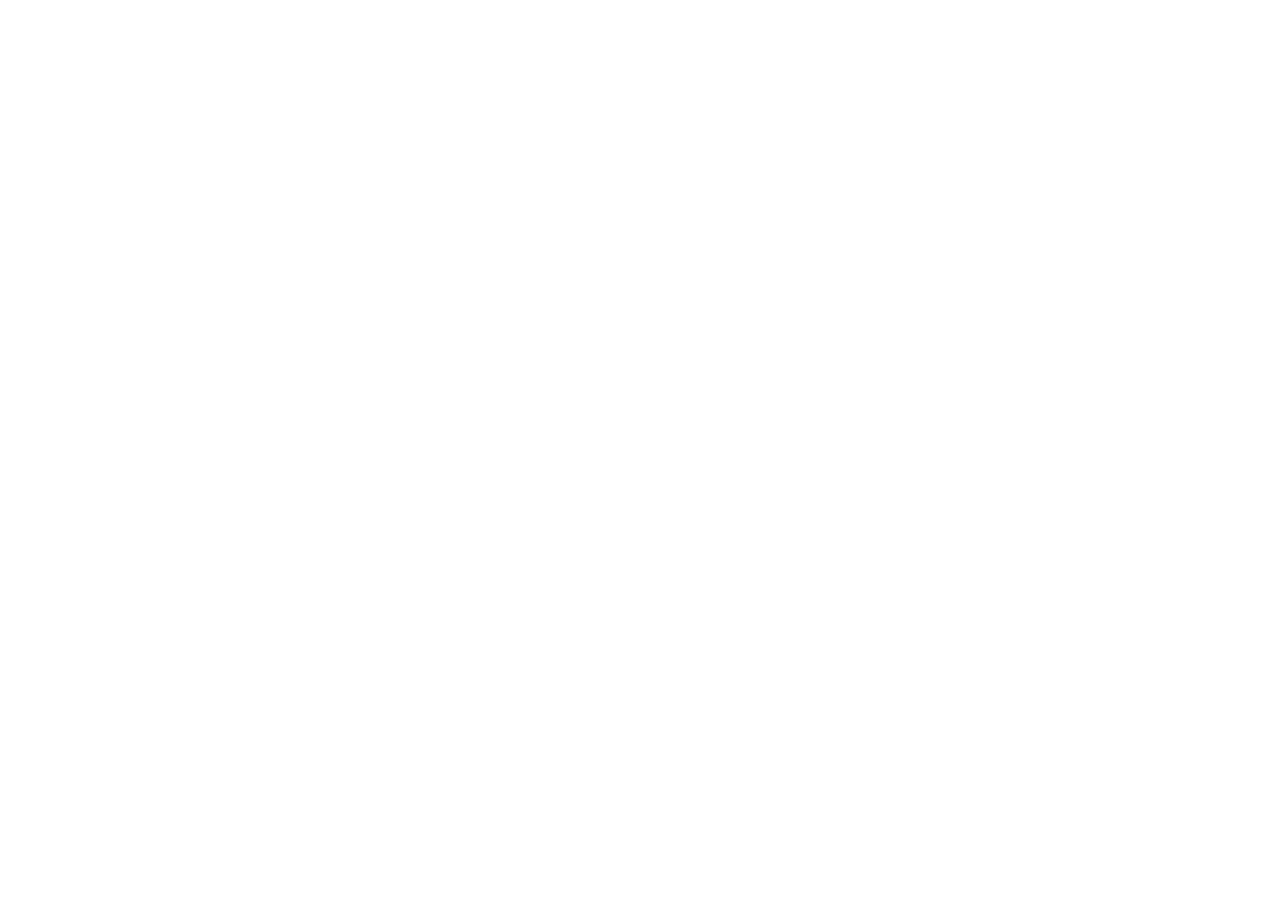
==== index.html @ cbc8a22f "First commit" ====
<!DOCTYPE html>
<html lang="en">
<head>
    <meta charset="UTF-8">
    <meta http-equiv="X-UA-Compatible" content="IE=edge">
    <meta name="viewport" content="width=device-width, initial-scale=1.0">
    <title>Document</title>
    <script type="text/javascript" src="https://cdnjs.cloudflare.com/ajax/libs/brython/3.11.0/brython.min.js"></script>
    <script type="text/javascript" src="https://cdnjs.cloudflare.com/ajax/libs/brython/3.11.0/brython_stdlib.js"></script>
</head>
<body onload="brython()">
    <script type="text/python">
        print("hello")


</script>
</body>
</html>
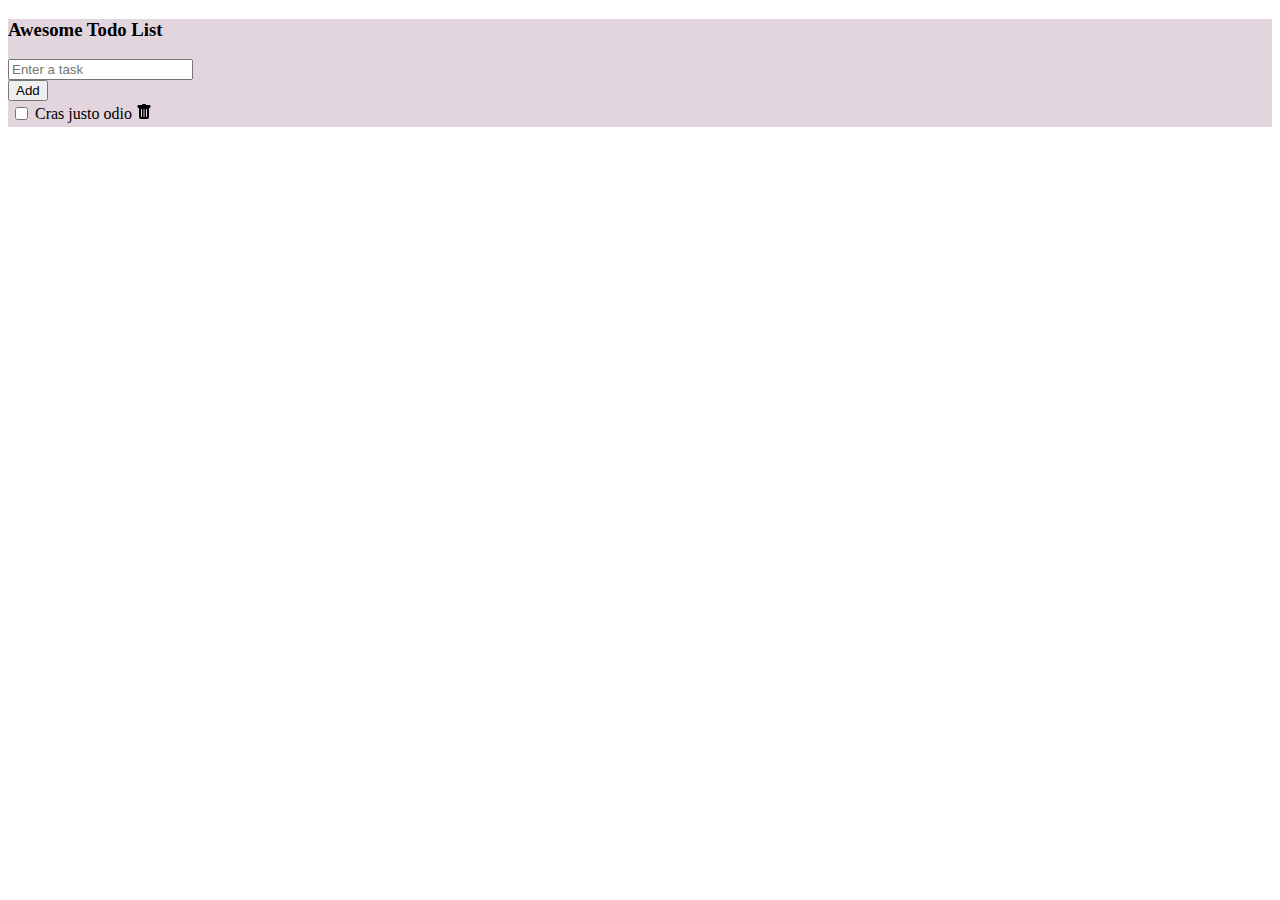
==== commit 7ce426c9: "graphic changes" ====
--- a/index.html
+++ b/index.html
@@ -4,15 +4,59 @@
     <meta charset="UTF-8">
     <meta http-equiv="X-UA-Compatible" content="IE=edge">
     <meta name="viewport" content="width=device-width, initial-scale=1.0">
-    <title>Document</title>
-    <script type="text/javascript" src="https://cdnjs.cloudflare.com/ajax/libs/brython/3.11.0/brython.min.js"></script>
-    <script type="text/javascript" src="https://cdnjs.cloudflare.com/ajax/libs/brython/3.11.0/brython_stdlib.js"></script>
+    <title>Todolist</title>
+
+    <link href="https://cdn.jsdelivr.net/npm/bootstrap@5.3.0-alpha1/dist/css/bootstrap.min.css" rel="stylesheet" integrity="sha384-GLhlTQ8iRABdZLl6O3oVMWSktQOp6b7In1Zl3/Jr59b6EGGoI1aFkw7cmDA6j6gD" crossorigin="anonymous">
+    <script src="https://cdn.jsdelivr.net/npm/bootstrap@5.3.0-alpha1/dist/js/bootstrap.bundle.min.js" integrity="sha384-w76AqPfDkMBDXo30jS1Sgez6pr3x5MlQ1ZAGC+nuZB+EYdgRZgiwxhTBTkF7CXvN" crossorigin="anonymous"></script>
+
 </head>
-<body onload="brython()">
-    <script type="text/python">
-        print("hello")
+<style>
 
+</style>
+<body>
 
-</script>
+    <section class="vh-100" style="background-color: #e2d5de;">
+        <div class="container py-5 h-100">
+          <div class="row d-flex justify-content-center align-items-center h-100">
+            <div class="col col-lg-8 col-xl-6">
+      
+              <div class="card rounded-3">
+                <div class="card-body p-4">
+      
+                  <h3 class="mb-3">Awesome Todo List</h3>
+      
+                  <form class="d-flex justify-content-center align-items-center mb-4">
+                    <div class="form-outline flex-fill">
+                      <input type="text" id="form3" class="form-control form-control-lg" placeholder="Enter a task" />
+                    </div>
+                    <button type="submit" class="btn btn-primary btn-lg ms-2">Add</button>
+                  </form>
+                  <table class="table mb-4">
+                    <tbody>
+                        <tr>
+                            <td>
+                                <input class="form-check-input me-2" type="checkbox" value="" aria-label="..." />
+                            </td>
+                            <td>
+                                Cras justo odio
+                            </td>
+                            <td>
+                                <a >
+                                    <svg xmlns="http://www.w3.org/2000/svg" width="16" height="16" fill="currentColor" class="bi bi-trash-fill" viewBox="0 0 16 16">
+                                        <path d="M2.5 1a1 1 0 0 0-1 1v1a1 1 0 0 0 1 1H3v9a2 2 0 0 0 2 2h6a2 2 0 0 0 2-2V4h.5a1 1 0 0 0 1-1V2a1 1 0 0 0-1-1H10a1 1 0 0 0-1-1H7a1 1 0 0 0-1 1H2.5zm3 4a.5.5 0 0 1 .5.5v7a.5.5 0 0 1-1 0v-7a.5.5 0 0 1 .5-.5zM8 5a.5.5 0 0 1 .5.5v7a.5.5 0 0 1-1 0v-7A.5.5 0 0 1 8 5zm3 .5v7a.5.5 0 0 1-1 0v-7a.5.5 0 0 1 1 0z"/>
+                                      </svg>
+                                </a>
+                            </td>
+                        </tr>
+                    </tbody>
+      
+                </div>
+              </div>
+      
+            </div>
+          </div>
+        </div>
+      </section>
+
 </body>
 </html>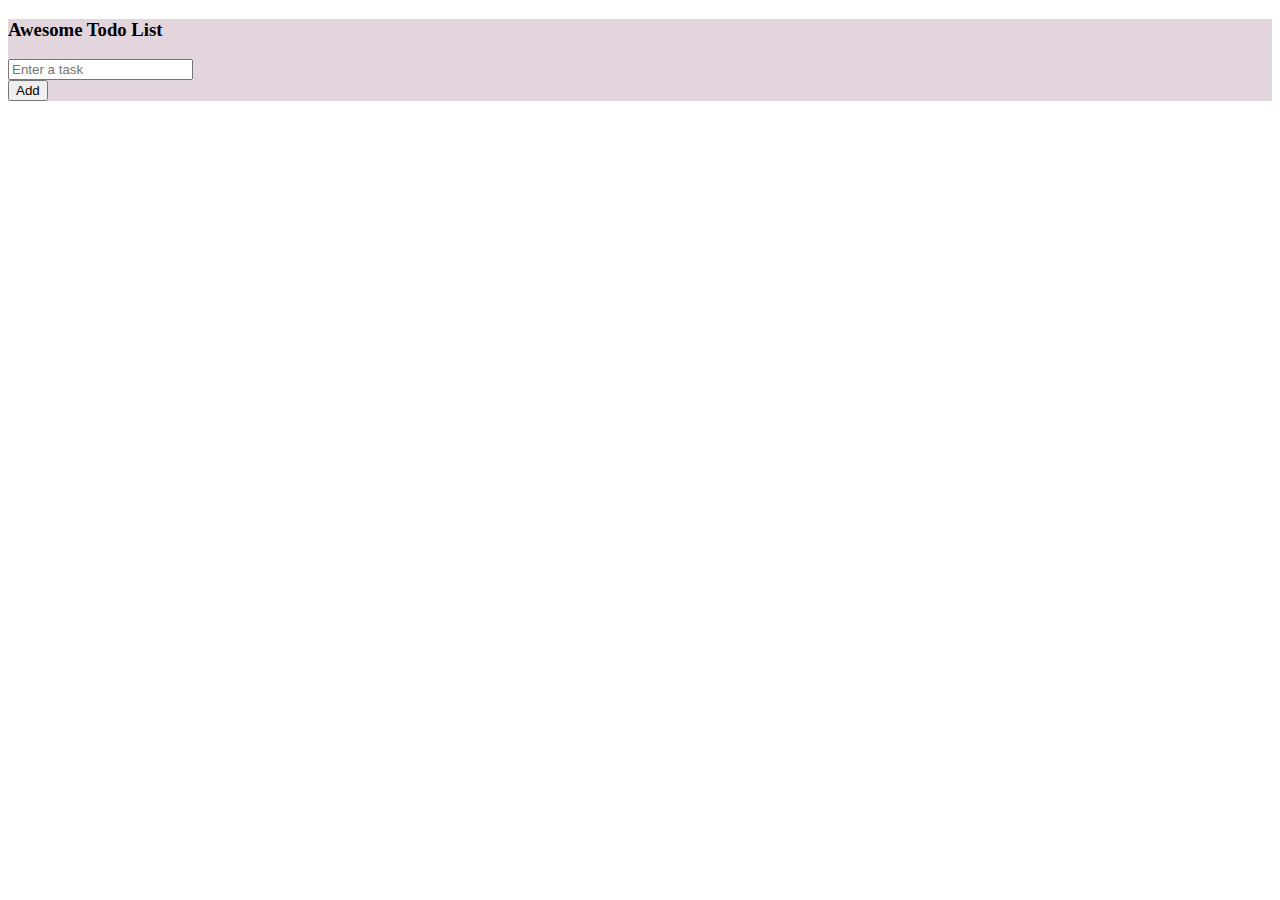
==== commit 757f27af: "add index2.html and script2.js" ====
--- a/index.html
+++ b/index.html
@@ -7,56 +7,62 @@
     <title>Todolist</title>
 
     <link href="https://cdn.jsdelivr.net/npm/bootstrap@5.3.0-alpha1/dist/css/bootstrap.min.css" rel="stylesheet" integrity="sha384-GLhlTQ8iRABdZLl6O3oVMWSktQOp6b7In1Zl3/Jr59b6EGGoI1aFkw7cmDA6j6gD" crossorigin="anonymous">
-    <script src="https://cdn.jsdelivr.net/npm/bootstrap@5.3.0-alpha1/dist/js/bootstrap.bundle.min.js" integrity="sha384-w76AqPfDkMBDXo30jS1Sgez6pr3x5MlQ1ZAGC+nuZB+EYdgRZgiwxhTBTkF7CXvN" crossorigin="anonymous"></script>
 
+    
 </head>
 <style>
 
 </style>
 <body>
-
+    <script type="text/javascript">
+        myList = [];
+    </script>
     <section class="vh-100" style="background-color: #e2d5de;">
         <div class="container py-5 h-100">
-          <div class="row d-flex justify-content-center align-items-center h-100">
-            <div class="col col-lg-8 col-xl-6">
-      
-              <div class="card rounded-3">
-                <div class="card-body p-4">
-      
-                  <h3 class="mb-3">Awesome Todo List</h3>
-      
-                  <form class="d-flex justify-content-center align-items-center mb-4">
-                    <div class="form-outline flex-fill">
-                      <input type="text" id="form3" class="form-control form-control-lg" placeholder="Enter a task" />
+            <div class="row d-flex justify-content-center align-items-center h-100">
+                <div class="col col-lg-8 col-xl-6">
+        
+                    <div class="card rounded-3">
+                        <div class="card-body p-4">
+            
+                            <h3 class="mb-3">Awesome Todo List</h3>
+            
+                            <form class="d-flex justify-content-center align-items-center mb-4" onsubmit="addElement2();">
+                                <div class="form-outline flex-fill">
+                                    <input type="text" id="newElement" class="form-control form-control-lg" placeholder="Enter a task" />
+                                </div>
+                                <button type="submit" class="btn btn-primary btn-lg ms-2" >Add</button>
+                            </form>
+                            <table id = "table" class="table mb-4">
+                                <thead></thead>
+                                <tbody id="tbody">
+                                    <!-- <tr>
+                                        <td>
+                                            <input class="form-check-input me-2" type="checkbox" />
+                                        </td>
+                                        <td>
+                                            Cras justo odio
+                                        </td>
+                                        <td>
+                                            <a>
+                                             <svg xmlns="http://www.w3.org/2000/svg" width="16" height="16" fill="currentColor" class="bi bi-trash-fill" viewBox="0 0 16 16">
+                                                <path d="M2.5 1a1 1 0 0 0-1 1v1a1 1 0 0 0 1 1H3v9a2 2 0 0 0 2 2h6a2 2 0 0 0 2-2V4h.5a1 1 0 0 0 1-1V2a1 1 0 0 0-1-1H10a1 1 0 0 0-1-1H7a1 1 0 0 0-1 1H2.5zm3 4a.5.5 0 0 1 .5.5v7a.5.5 0 0 1-1 0v-7a.5.5 0 0 1 .5-.5zM8 5a.5.5 0 0 1 .5.5v7a.5.5 0 0 1-1 0v-7A.5.5 0 0 1 8 5zm3 .5v7a.5.5 0 0 1-1 0v-7a.5.5 0 0 1 1 0z"/>
+                                            </svg> -->
+                                                <!-- <img src="trash-fill.svg" alt="">
+                                            </a>
+                                        </td>
+                                    </tr> --> 
+                                </tbody>
+                            </table>
+                        </div>
                     </div>
-                    <button type="submit" class="btn btn-primary btn-lg ms-2">Add</button>
-                  </form>
-                  <table class="table mb-4">
-                    <tbody>
-                        <tr>
-                            <td>
-                                <input class="form-check-input me-2" type="checkbox" value="" aria-label="..." />
-                            </td>
-                            <td>
-                                Cras justo odio
-                            </td>
-                            <td>
-                                <a >
-                                    <svg xmlns="http://www.w3.org/2000/svg" width="16" height="16" fill="currentColor" class="bi bi-trash-fill" viewBox="0 0 16 16">
-                                        <path d="M2.5 1a1 1 0 0 0-1 1v1a1 1 0 0 0 1 1H3v9a2 2 0 0 0 2 2h6a2 2 0 0 0 2-2V4h.5a1 1 0 0 0 1-1V2a1 1 0 0 0-1-1H10a1 1 0 0 0-1-1H7a1 1 0 0 0-1 1H2.5zm3 4a.5.5 0 0 1 .5.5v7a.5.5 0 0 1-1 0v-7a.5.5 0 0 1 .5-.5zM8 5a.5.5 0 0 1 .5.5v7a.5.5 0 0 1-1 0v-7A.5.5 0 0 1 8 5zm3 .5v7a.5.5 0 0 1-1 0v-7a.5.5 0 0 1 1 0z"/>
-                                      </svg>
-                                </a>
-                            </td>
-                        </tr>
-                    </tbody>
       
                 </div>
-              </div>
-      
             </div>
-          </div>
         </div>
-      </section>
+    </section>
+    <script src="script.js"></script>
+    <script src="https://cdn.jsdelivr.net/npm/bootstrap@5.3.0-alpha1/dist/js/bootstrap.bundle.min.js" integrity="sha384-w76AqPfDkMBDXo30jS1Sgez6pr3x5MlQ1ZAGC+nuZB+EYdgRZgiwxhTBTkF7CXvN" crossorigin="anonymous"></script>
 
 </body>
 </html>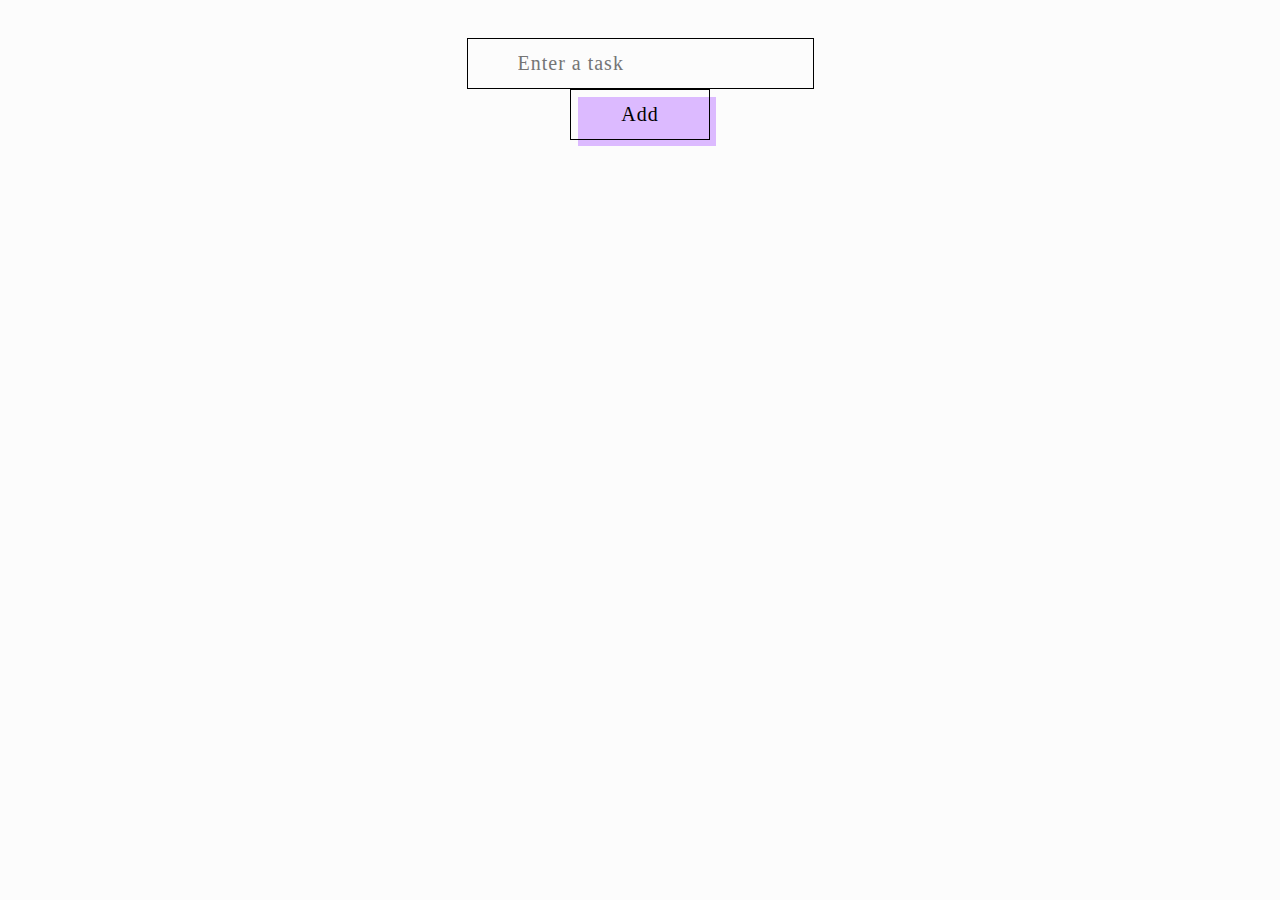
==== commit f258ec79: "end project" ====
--- a/index.html
+++ b/index.html
@@ -4,65 +4,17 @@
     <meta charset="UTF-8">
     <meta http-equiv="X-UA-Compatible" content="IE=edge">
     <meta name="viewport" content="width=device-width, initial-scale=1.0">
-    <title>Todolist</title>
-
-    <link href="https://cdn.jsdelivr.net/npm/bootstrap@5.3.0-alpha1/dist/css/bootstrap.min.css" rel="stylesheet" integrity="sha384-GLhlTQ8iRABdZLl6O3oVMWSktQOp6b7In1Zl3/Jr59b6EGGoI1aFkw7cmDA6j6gD" crossorigin="anonymous">
-
+    <link href="style.css" rel="stylesheet">
+    <title>Todolistv2</title>
+</head>
+<body>
+    <section>
+        <input type="text" id="input" class="simple" value="" placeholder="Enter a task"/>
+        <button type="button" id="add" class="simple">Add</button>
+        <table id="table">
+        </table>
+    </section>
     
-</head>
-<style>
-
-</style>
-<body>
-    <script type="text/javascript">
-        myList = [];
-    </script>
-    <section class="vh-100" style="background-color: #e2d5de;">
-        <div class="container py-5 h-100">
-            <div class="row d-flex justify-content-center align-items-center h-100">
-                <div class="col col-lg-8 col-xl-6">
-        
-                    <div class="card rounded-3">
-                        <div class="card-body p-4">
-            
-                            <h3 class="mb-3">Awesome Todo List</h3>
-            
-                            <form class="d-flex justify-content-center align-items-center mb-4" onsubmit="addElement2();">
-                                <div class="form-outline flex-fill">
-                                    <input type="text" id="newElement" class="form-control form-control-lg" placeholder="Enter a task" />
-                                </div>
-                                <button type="submit" class="btn btn-primary btn-lg ms-2" >Add</button>
-                            </form>
-                            <table id = "table" class="table mb-4">
-                                <thead></thead>
-                                <tbody id="tbody">
-                                    <!-- <tr>
-                                        <td>
-                                            <input class="form-check-input me-2" type="checkbox" />
-                                        </td>
-                                        <td>
-                                            Cras justo odio
-                                        </td>
-                                        <td>
-                                            <a>
-                                             <svg xmlns="http://www.w3.org/2000/svg" width="16" height="16" fill="currentColor" class="bi bi-trash-fill" viewBox="0 0 16 16">
-                                                <path d="M2.5 1a1 1 0 0 0-1 1v1a1 1 0 0 0 1 1H3v9a2 2 0 0 0 2 2h6a2 2 0 0 0 2-2V4h.5a1 1 0 0 0 1-1V2a1 1 0 0 0-1-1H10a1 1 0 0 0-1-1H7a1 1 0 0 0-1 1H2.5zm3 4a.5.5 0 0 1 .5.5v7a.5.5 0 0 1-1 0v-7a.5.5 0 0 1 .5-.5zM8 5a.5.5 0 0 1 .5.5v7a.5.5 0 0 1-1 0v-7A.5.5 0 0 1 8 5zm3 .5v7a.5.5 0 0 1-1 0v-7a.5.5 0 0 1 1 0z"/>
-                                            </svg> -->
-                                                <!-- <img src="trash-fill.svg" alt="">
-                                            </a>
-                                        </td>
-                                    </tr> --> 
-                                </tbody>
-                            </table>
-                        </div>
-                    </div>
-      
-                </div>
-            </div>
-        </div>
-    </section>
     <script src="script.js"></script>
-    <script src="https://cdn.jsdelivr.net/npm/bootstrap@5.3.0-alpha1/dist/js/bootstrap.bundle.min.js" integrity="sha384-w76AqPfDkMBDXo30jS1Sgez6pr3x5MlQ1ZAGC+nuZB+EYdgRZgiwxhTBTkF7CXvN" crossorigin="anonymous"></script>
-
 </body>
 </html>--- a/style.css
+++ b/style.css
@@ -0,0 +1,129 @@
+body
+{
+padding: 30px;
+background-color: #fcfcfc;  
+}
+section
+{
+text-align: center;
+margin: 0 auto;
+min-width: 465px;
+max-width: 465px;
+height: 100px; 
+border-radius: 3px;
+}
+/* Style of the table */
+table{
+margin: 0 auto;
+min-width: 465px;
+max-width: 465px;
+border-radius: 3px;
+}
+button, input, table {
+font-family: inherit;
+}
+.tr, .trash>img {
+height: 25px;
+width: 25px;
+}
+.trash {
+cursor: pointer;
+}
+.trash img:hover {
+opacity: 0.8;
+}
+img {
+top:10px;
+position: relative;
+}
+.td2 {
+width: 50vw;
+text-align: left;
+position: relative;
+top: 7px;
+font-size: 18px;
+}
+.td1, .td3 {
+    width: 10vw;
+}
+.td3 {
+    text-align: end;
+}
+/* End style of the table */
+/* The container */
+.container {
+display: block;
+position: relative;
+padding-left: 35px;
+margin-bottom: 12px;
+cursor: pointer;
+font-size: 22px;
+}
+/* Hide the browser's default checkbox */
+.container input {
+position: absolute;
+opacity: 0;
+cursor: pointer;
+}
+/* Create a custom checkbox */
+.checkmark {
+position: absolute;
+top: 0;
+left: 0;
+height: 25px;
+width: 25px;
+background-color: #eee;
+}
+/* On mouse-over, add a grey background color */
+.container:hover input ~ .checkmark {
+background-color: #ccc;
+}
+/* When the checkbox is checked, add a blue background */
+.container input:checked ~ .checkmark {
+background-color: #dcbaff;
+}
+/* Create the checkmark/indicator (hidden when not checked) */
+.checkmark:after {
+content: "";
+position: absolute;
+display: none;
+}
+/* Show the checkmark when checked */
+.container input:checked ~ .checkmark:after {
+display: block;
+}
+/* Style the checkmark/indicator */
+.container .checkmark:after {
+left: 7px;
+top: 0px;
+width: 10px;
+height: 18px;
+border: solid white;
+border-width: 0 3px 3px 0;
+-webkit-transform: rotate(45deg);
+-ms-transform: rotate(45deg);
+transform: rotate(45deg);
+}
+/* Simple button styling -- No animation */
+.simple {
+font-size: 20px;
+font-weight: 200;
+letter-spacing: 1px;
+padding: 13px 50px 13px;
+outline: 0;
+border: 1px solid black;
+cursor: pointer;
+position: relative;
+background-color: rgba(0, 0, 0, 0);
+}
+.simple::after {
+content: "";
+background-color: #dcbaff;
+width: 100%;
+z-index: -1;
+position: absolute;
+height: 100%;
+top: 7px;
+left: 7px;
+}
+/* End of Simple Button */
